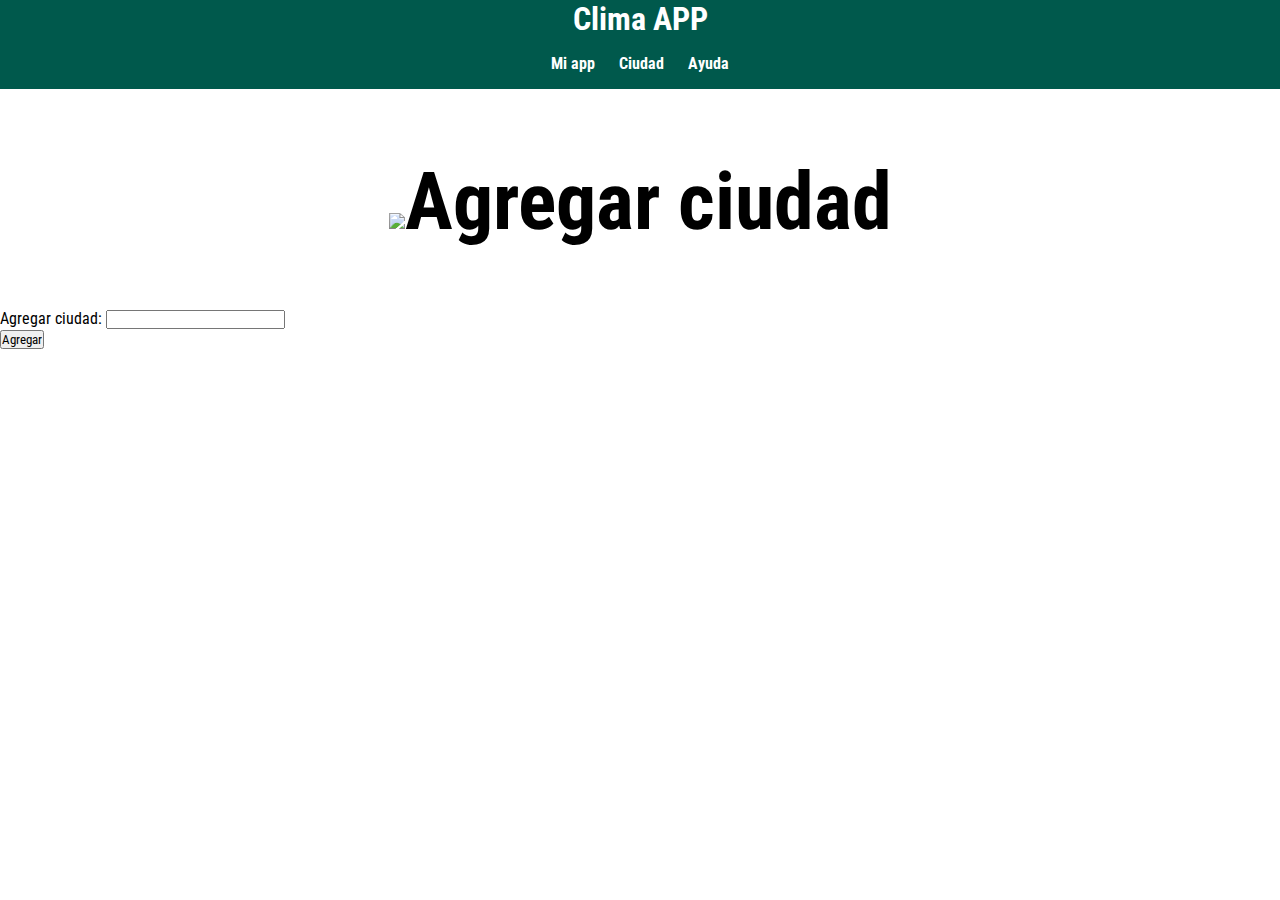
==== add-city.html @ 3504a16c "Tercer avance" ====
<!DOCTYPE html>
<html lang="es">
<head>
<meta charset="UTF-8">
<meta name="viewport" content="width=device-width, initial-scale=1.0">
<a target="_blank" href="https://icons8.com/icon/Wz93u2lpGiQW/edificios-de-la-ciudad">Edificios de la ciudad icon by Icons8</a>
<link rel="stylesheet" href="css/common.css">
<title>TUP LC2 - TP Integrador</title>
<!-- Estilos CSS -->
<link rel="stylesheet" href="css/common.css">
</head>
<body>
<header>
<h1>
<span>Clima APP</span>
</h1>
<nav>
<ul>
<li><a href="index.html">Mi app</a></li>
<li class="current-page"><a href="#">Ciudad</a></li>
<li><a href="help.html">Ayuda</a></li>
</ul>
</nav>
</header>
<main>
    <div class="container-all">
    <h2><img src="https://img.icons8.com/clouds/100/000000/city-buildings.png"/>Agregar ciudad</h2>
    </div>   
    </main>   
    <section id="section-weather-result">
        <form action="">
            Agregar ciudad: <input type="text"> <br>
            <input type="button" value="Agregar">
             </form>  
    </section>
    </main>
    <footer>
    <p>
    Desarrollado con ♥ - LC2
    </p>
    </footer>
    </body>
    </html>
---- css/common.css ----
@import url('https://fonts.googleapis.com/css2?family=Lora:wght@400;563&family=Roboto+Condensed&display=swap');
@import url('https://fonts.googleapis.com/css2?family=Lora:wght@400;563&display=swap');


* {
    box-sizing: border-box;
    margin: 0;
    padding: 0;
    font-family:'Roboto Condensed', sans-serif,'Lora', serif;

}

:root {
    /* Declaro variables CSS con colores principales */
    --color-theme: #00594c;
    --color-active: #5df2d6;
    --color-back-active: #04957d;
    --color-gradient: linear-gradient(to right, var(--color-theme),
    var(--color-back-active));
}

body {
    height: 100%;
    width: 100%;
}

ul {
    list-style: none;
    padding: 0;
    margin: 0;
}

button,
a {
    user-select: none;
    -webkit-user-select: none;
}

header {
    position: fixed;
    top: 0;
    width: 100%;
    background: var(--color-theme);
}

nav>ul {
    display: flex;
    justify-content: space-between;
    justify-content: center;
}

nav li {
    flex: 0 0 auto;
}

nav li a {
    display: block;
    padding: 16px 12px;
    text-align: center;
    text-decoration: none;
    font-size: 1em;
    font-weight: bold;
    color: var (--color-active);
}

nav li.current-page a {
    color: var (--color-theme);
    background-color: var (--color-active);
    pointer-events: none;
}

main {
    margin-top: 120px;
    overflow: auto;
    padding: 16px;
    padding-bottom: 60px;
    height: calc (100% - 120px);
}

h1 {
    text-align: center;
    margin: 0;
    color: white;
}

h1>img {
    width: 70px;
    vertical-align: middle;
}

h2 {
    color: var (--color-theme);
    margin: 5px, 0,0, 16 ;
    font-size: 80px;    
    text-align: center;
}

h3 {
    color: var (--color-theme);
    margin: 8px 0;
}

main section {
    display: flex;
    justify-content: space-around;
}

footer {
    position: fixed;
    bottom: 0px;
    background: var (--color-theme);
    width: 100%;
    text-align: center;
    padding-top: 10px;
    padding-bottom: 10px;
}

footer p {
    font-size: small;
    color: white;
    flex: 0 0 auto;
}

nav li a {
    display: block;
    padding: 16px 12px;
    text-align: center;
    text-decoration: none;
    font-size: 1em;
    font-weight: bold;
    color: white;
}

.banner{
    width: auto;
    margin-bottom: 5px;
}

.conteiner-all{
    width: 100%;
    heighzzz
    max-width: 10000px;
    float: left;
    margin: auto;
    background-color: aliceblue;
    margin-top: 60px;
    border-top: 6px;
}


nav li.current-page a {
    color: var (--color-theme);
    background-color: var (--color-active);
    pointer-events: none;
}

main {
    margin-top: 120px;
    overflow: auto;
    padding: 16px;
    padding-bottom: 60px;
    height: calc (100% - 120px);
}

h1 {
    text-align: center;
    margin: 0;
    color: white;
}

h1>img {
    width: 70px;
    vertical-align: middle;
}

h2 {
    color: var (--color-theme);
    border: 0, 0, 0, 100%;
    text-align: center;
}

h3 {
    color: var (--color-theme);
    margin: 8px 0;
}

main section {
    display: flex;
    justify-content: space-around;
}

footer {
    position: fixed;
    bottom: 0px;
    background: var (--color-theme);
    width: 100%;
    text-align: center;
    padding-top: 10px;
    padding-bottom: 10px;
}

footer p {
    font-size: small;
    color: white;
}

main p {
    margin-bottom: 16px;
}

/* Media Query: Estilos a aplicar sólo en pantallas mayores a 400px */
@media (min-width: 400px) {
    main {
        padding-left: 10%;
        padding-right: 10%;
    }

    footer {
        padding-top: 20px;
        padding-bottom: 20px;
    }
}
---- css/common.css ----
@import url('https://fonts.googleapis.com/css2?family=Lora:wght@400;563&family=Roboto+Condensed&display=swap');
@import url('https://fonts.googleapis.com/css2?family=Lora:wght@400;563&display=swap');


* {
    box-sizing: border-box;
    margin: 0;
    padding: 0;
    font-family:'Roboto Condensed', sans-serif,'Lora', serif;

}

:root {
    /* Declaro variables CSS con colores principales */
    --color-theme: #00594c;
    --color-active: #5df2d6;
    --color-back-active: #04957d;
    --color-gradient: linear-gradient(to right, var(--color-theme),
    var(--color-back-active));
}

body {
    height: 100%;
    width: 100%;
}

ul {
    list-style: none;
    padding: 0;
    margin: 0;
}

button,
a {
    user-select: none;
    -webkit-user-select: none;
}

header {
    position: fixed;
    top: 0;
    width: 100%;
    background: var(--color-theme);
}

nav>ul {
    display: flex;
    justify-content: space-between;
    justify-content: center;
}

nav li {
    flex: 0 0 auto;
}

nav li a {
    display: block;
    padding: 16px 12px;
    text-align: center;
    text-decoration: none;
    font-size: 1em;
    font-weight: bold;
    color: var (--color-active);
}

nav li.current-page a {
    color: var (--color-theme);
    background-color: var (--color-active);
    pointer-events: none;
}

main {
    margin-top: 120px;
    overflow: auto;
    padding: 16px;
    padding-bottom: 60px;
    height: calc (100% - 120px);
}

h1 {
    text-align: center;
    margin: 0;
    color: white;
}

h1>img {
    width: 70px;
    vertical-align: middle;
}

h2 {
    color: var (--color-theme);
    margin: 5px, 0,0, 16 ;
    font-size: 80px;    
    text-align: center;
}

h3 {
    color: var (--color-theme);
    margin: 8px 0;
}

main section {
    display: flex;
    justify-content: space-around;
}

footer {
    position: fixed;
    bottom: 0px;
    background: var (--color-theme);
    width: 100%;
    text-align: center;
    padding-top: 10px;
    padding-bottom: 10px;
}

footer p {
    font-size: small;
    color: white;
    flex: 0 0 auto;
}

nav li a {
    display: block;
    padding: 16px 12px;
    text-align: center;
    text-decoration: none;
    font-size: 1em;
    font-weight: bold;
    color: white;
}

.banner{
    width: auto;
    margin-bottom: 5px;
}

.conteiner-all{
    width: 100%;
    heighzzz
    max-width: 10000px;
    float: left;
    margin: auto;
    background-color: aliceblue;
    margin-top: 60px;
    border-top: 6px;
}


nav li.current-page a {
    color: var (--color-theme);
    background-color: var (--color-active);
    pointer-events: none;
}

main {
    margin-top: 120px;
    overflow: auto;
    padding: 16px;
    padding-bottom: 60px;
    height: calc (100% - 120px);
}

h1 {
    text-align: center;
    margin: 0;
    color: white;
}

h1>img {
    width: 70px;
    vertical-align: middle;
}

h2 {
    color: var (--color-theme);
    border: 0, 0, 0, 100%;
    text-align: center;
}

h3 {
    color: var (--color-theme);
    margin: 8px 0;
}

main section {
    display: flex;
    justify-content: space-around;
}

footer {
    position: fixed;
    bottom: 0px;
    background: var (--color-theme);
    width: 100%;
    text-align: center;
    padding-top: 10px;
    padding-bottom: 10px;
}

footer p {
    font-size: small;
    color: white;
}

main p {
    margin-bottom: 16px;
}

/* Media Query: Estilos a aplicar sólo en pantallas mayores a 400px */
@media (min-width: 400px) {
    main {
        padding-left: 10%;
        padding-right: 10%;
    }

    footer {
        padding-top: 20px;
        padding-bottom: 20px;
    }
}
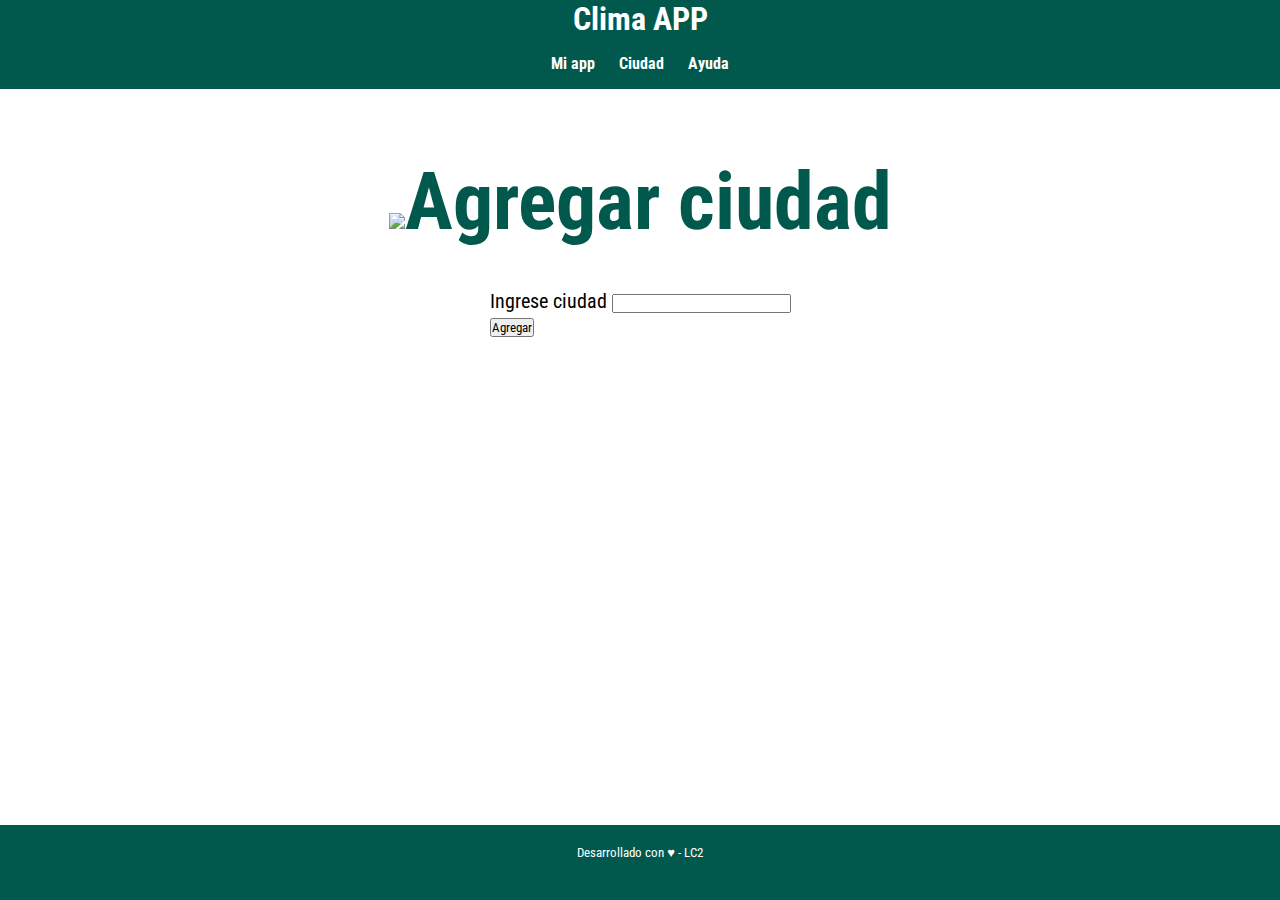
==== commit 29812e9e: "Ultimo avance" ====
--- a/add-city.html
+++ b/add-city.html
@@ -9,35 +9,37 @@
 <!-- Estilos CSS -->
 <link rel="stylesheet" href="css/common.css">
 </head>
+
 <body>
-<header>
-<h1>
-<span>Clima APP</span>
-</h1>
-<nav>
-<ul>
-<li><a href="index.html">Mi app</a></li>
-<li class="current-page"><a href="#">Ciudad</a></li>
-<li><a href="help.html">Ayuda</a></li>
-</ul>
-</nav>
+    <header>
+        <h1>
+            <span>Clima APP</span>
+        </h1>
+    <nav>
+        <ul>
+            <li><a href="index.html">Mi app</a></li>
+            <li class="current-page"><a href="#">Ciudad</a></li>
+            <li><a href="help.html">Ayuda</a></li>
+        </ul>
+    </nav>
 </header>
+
+   <!-- Contenido principal de la pagina-->
 <main>
-    <div class="container-all">
     <h2><img src="https://img.icons8.com/clouds/100/000000/city-buildings.png"/>Agregar ciudad</h2>
-    </div>   
-    </main>   
-    <section id="section-weather-result">
-        <form action="">
-            Agregar ciudad: <input type="text"> <br>
-            <input type="button" value="Agregar">
-             </form>  
+     <section>
+        <form action="" class="formulario-agregar-ciudad">
+            <label for="Ciudad">Ingrese ciudad</label>
+            <input type="text"><br>
+            <input type="submit" value="Agregar">
+        </form>
     </section>
-    </main>
-    <footer>
+</main>
+
+<footer class="pie-de-pagina">
     <p>
     Desarrollado con ♥ - LC2
     </p>
-    </footer>
-    </body>
-    </html>+</footer>
+</body>
+</html>--- a/css/common.css
+++ b/css/common.css
@@ -19,6 +19,7 @@
     var(--color-back-active));
 }
 
+
 body {
     height: 100%;
     width: 100%;
@@ -89,7 +90,7 @@
 }
 
 h2 {
-    color: var (--color-theme);
+    color:  #00594c;
     margin: 5px, 0,0, 16 ;
     font-size: 80px;    
     text-align: center;
@@ -104,6 +105,7 @@
     display: flex;
     justify-content: space-around;
 }
+
 
 footer {
     position: fixed;
@@ -131,22 +133,20 @@
     color: white;
 }
 
-.banner{
-    width: auto;
-    margin-bottom: 5px;
-}
-
-.conteiner-all{
-    width: 100%;
-    heighzzz
-    max-width: 10000px;
+
+.container-all{
     float: left;
     margin: auto;
-    background-color: aliceblue;
-    margin-top: 60px;
     border-top: 6px;
-}
-
+    display: flex;
+    justify-content: center;
+
+}
+
+.texto-ayuda{
+    display: flex;
+    justify-content: center;
+}
 
 nav li.current-page a {
     color: var (--color-theme);
@@ -156,7 +156,7 @@
 
 main {
     margin-top: 120px;
-    overflow: auto;
+    overflow: auto;s
     padding: 16px;
     padding-bottom: 60px;
     height: calc (100% - 120px);
@@ -206,6 +206,36 @@
 
 main p {
     margin-bottom: 16px;
+}
+
+#section-weather-result {
+    font-size: larger;
+    text-align: center;
+    width: 100%;
+    max-width: 10000px;
+    float: left;
+    margin: auto;
+    margin-top: 200px;
+}
+
+.formulario-ayuda{
+    font-size: 18px;
+}
+
+.formulario-agregar-ciudad{
+    font-size: 20px;
+    padding-top: 40px;
+    padding-bottom: 40px;
+}
+
+.text-area{
+    resize: both;
+}
+
+.pie-de-pagina{
+    background-color: #00594c;
+    padding-top: 20px;
+    padding-bottom: 40px;
 }
 
 /* Media Query: Estilos a aplicar sólo en pantallas mayores a 400px */
--- a/css/common.css
+++ b/css/common.css
@@ -19,6 +19,7 @@
     var(--color-back-active));
 }
 
+
 body {
     height: 100%;
     width: 100%;
@@ -89,7 +90,7 @@
 }
 
 h2 {
-    color: var (--color-theme);
+    color:  #00594c;
     margin: 5px, 0,0, 16 ;
     font-size: 80px;    
     text-align: center;
@@ -104,6 +105,7 @@
     display: flex;
     justify-content: space-around;
 }
+
 
 footer {
     position: fixed;
@@ -131,22 +133,20 @@
     color: white;
 }
 
-.banner{
-    width: auto;
-    margin-bottom: 5px;
-}
-
-.conteiner-all{
-    width: 100%;
-    heighzzz
-    max-width: 10000px;
+
+.container-all{
     float: left;
     margin: auto;
-    background-color: aliceblue;
-    margin-top: 60px;
     border-top: 6px;
-}
-
+    display: flex;
+    justify-content: center;
+
+}
+
+.texto-ayuda{
+    display: flex;
+    justify-content: center;
+}
 
 nav li.current-page a {
     color: var (--color-theme);
@@ -156,7 +156,7 @@
 
 main {
     margin-top: 120px;
-    overflow: auto;
+    overflow: auto;s
     padding: 16px;
     padding-bottom: 60px;
     height: calc (100% - 120px);
@@ -206,6 +206,36 @@
 
 main p {
     margin-bottom: 16px;
+}
+
+#section-weather-result {
+    font-size: larger;
+    text-align: center;
+    width: 100%;
+    max-width: 10000px;
+    float: left;
+    margin: auto;
+    margin-top: 200px;
+}
+
+.formulario-ayuda{
+    font-size: 18px;
+}
+
+.formulario-agregar-ciudad{
+    font-size: 20px;
+    padding-top: 40px;
+    padding-bottom: 40px;
+}
+
+.text-area{
+    resize: both;
+}
+
+.pie-de-pagina{
+    background-color: #00594c;
+    padding-top: 20px;
+    padding-bottom: 40px;
 }
 
 /* Media Query: Estilos a aplicar sólo en pantallas mayores a 400px */
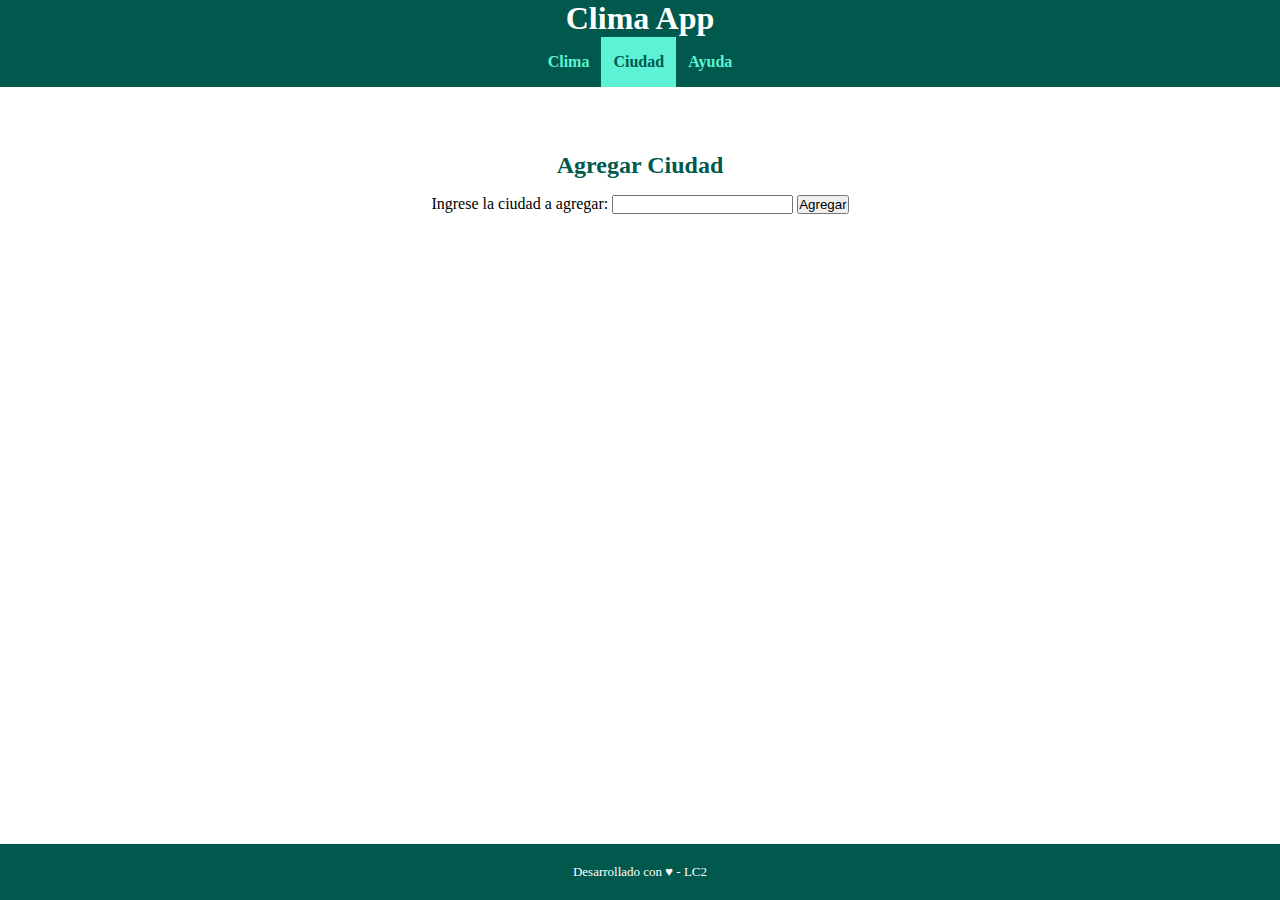
==== commit 6fdc83b8: "corrección" ====
--- a/add-city.html
+++ b/add-city.html
@@ -1,45 +1,44 @@
 <!DOCTYPE html>
 <html lang="es">
+
 <head>
-<meta charset="UTF-8">
-<meta name="viewport" content="width=device-width, initial-scale=1.0">
-<a target="_blank" href="https://icons8.com/icon/Wz93u2lpGiQW/edificios-de-la-ciudad">Edificios de la ciudad icon by Icons8</a>
-<link rel="stylesheet" href="css/common.css">
-<title>TUP LC2 - TP Integrador</title>
-<!-- Estilos CSS -->
-<link rel="stylesheet" href="css/common.css">
+    <meta charset="UTF-8">
+    <meta name="viewport" content="width=device-width, initial-scale=1.0">
+    <title>Clima APP</title>
+    <!-- Estilos CSS -->
+    <link rel="stylesheet" href="./css/common.css">
+    <link rel="shortcut icon" href="https://cdn-icons-png.flaticon.com/512/1434/1434804.png">
 </head>
 
 <body>
     <header>
         <h1>
-            <span>Clima APP</span>
+            <span>Clima App</span>
         </h1>
-    <nav>
-        <ul>
-            <li><a href="index.html">Mi app</a></li>
-            <li class="current-page"><a href="#">Ciudad</a></li>
-            <li><a href="help.html">Ayuda</a></li>
-        </ul>
-    </nav>
-</header>
+        <nav>
+            <ul>
+                <li><a href="index.html">Clima</a></li>
+                <li class="current-page"><a href="add-city.html">Ciudad</a></li>
+                <li><a href="help.html">Ayuda</a></li>
+            </ul>
+        </nav>
+    </header>
+    <!-- Contenido principal de la página -->
+    <main>
+        <h2>Agregar Ciudad</h2>
+        <section>
+            <form action="#">
+                <label for="new-city">Ingrese la ciudad a agregar: </label>
+                <input type="text" id="new-city" name="new-city">
+                <button>Agregar</button>
+            </form>
+        </section>
+    </main>
+    <footer>
+        <p>
+            Desarrollado con ♥ - LC2
+        </p>
+    </footer>
+</body>
 
-   <!-- Contenido principal de la pagina-->
-<main>
-    <h2><img src="https://img.icons8.com/clouds/100/000000/city-buildings.png"/>Agregar ciudad</h2>
-     <section>
-        <form action="" class="formulario-agregar-ciudad">
-            <label for="Ciudad">Ingrese ciudad</label>
-            <input type="text"><br>
-            <input type="submit" value="Agregar">
-        </form>
-    </section>
-</main>
-
-<footer class="pie-de-pagina">
-    <p>
-    Desarrollado con ♥ - LC2
-    </p>
-</footer>
-</body>
 </html>--- a/css/common.css
+++ b/css/common.css
@@ -1,252 +1,130 @@
-@import url('https://fonts.googleapis.com/css2?family=Lora:wght@400;563&family=Roboto+Condensed&display=swap');
-@import url('https://fonts.googleapis.com/css2?family=Lora:wght@400;563&display=swap');
-
-
 * {
     box-sizing: border-box;
     margin: 0;
     padding: 0;
-    font-family:'Roboto Condensed', sans-serif,'Lora', serif;
+    font-family: 'Lucida Sans', 'Lucida Sans Regular', 'Lucida Grande', 'Lucida Sans
+    Unicode', Geneva, Verdana, sans-serif;
+    }
 
-}
-
-:root {
+    :root {
     /* Declaro variables CSS con colores principales */
     --color-theme: #00594c;
     --color-active: #5df2d6;
     --color-back-active: #04957d;
     --color-gradient: linear-gradient(to right, var(--color-theme),
     var(--color-back-active));
-}
+    }
 
-
-body {
+    body {
     height: 100%;
     width: 100%;
-}
+    }
 
-ul {
+    ul {
     list-style: none;
     padding: 0;
     margin: 0;
-}
+    }
 
-button,
-a {
+    button,
+    a {
     user-select: none;
     -webkit-user-select: none;
-}
+    }
 
-header {
+    header {
     position: fixed;
     top: 0;
     width: 100%;
     background: var(--color-theme);
-}
+    }
 
-nav>ul {
+    nav>ul {
     display: flex;
     justify-content: space-between;
     justify-content: center;
-}
+    }
 
-nav li {
-    flex: 0 0 auto;
-}
+    nav li {flex: 0 0 auto ;
+    }
 
-nav li a {
-    display: block;
-    padding: 16px 12px;
-    text-align: center;
-    text-decoration: none;
-    font-size: 1em;
-    font-weight: bold;
-    color: var (--color-active);
-}
+    nav li a {
+        display : block;
+        padding : 16px 12px;
+        text-align : center;
+        text-decoration : none;
+        font-size : 1em;
+        font-weight : bold;
+        color : var(--color-active);
+    }
 
-nav li.current-page a {
-    color: var (--color-theme);
-    background-color: var (--color-active);
-    pointer-events: none;
-}
+    nav li.current-page a {
+        color : var(--color-theme);
+        background-color : var(--color-active);
+        pointer-events : none;
+    }
 
-main {
-    margin-top: 120px;
-    overflow: auto;
-    padding: 16px;
-    padding-bottom: 60px;
-    height: calc (100% - 120px);
-}
+    main {
+        margin-top : 120px;
+        overflow : auto;
+        padding : 16px;
+        padding-bottom : 60px;
+        height : calc(100%- 120px);
+    }
+    h1 {
+        text-align : center;
+        margin : 0;
+        color : white;
+    }
 
-h1 {
-    text-align: center;
-    margin: 0;
-    color: white;
-}
+    h1>img {
+        width : 70px;
+        vertical-align: middle;
+    }
 
-h1>img {
-    width: 70px;
-    vertical-align: middle;
-}
+    h2 {
+        color : var(--color-theme);
+        margin : 16px 0;
+        text-align : center;
+    }
 
-h2 {
-    color:  #00594c;
-    margin: 5px, 0,0, 16 ;
-    font-size: 80px;    
-    text-align: center;
-}
+    h3 {
+        color : var(--color-theme);
+        margin : 8px 0;
+    }
 
-h3 {
-    color: var (--color-theme);
-    margin: 8px 0;
-}
+    main section {
+        display : flex;
+        justify-content : space-around;
+    }
 
-main section {
-    display: flex;
-    justify-content: space-around;
-}
+    footer  {
+        position : fixed;
+        bottom : 0px;
+        background : var(--color-theme);
+        width : 100%;
+        text-align : center;
+        padding-top : 10px;
+        padding-bottom : 10px;
+    }
 
-
-footer {
-    position: fixed;
-    bottom: 0px;
-    background: var (--color-theme);
-    width: 100%;
-    text-align: center;
-    padding-top: 10px;
-    padding-bottom: 10px;
-}
-
-footer p {
-    font-size: small;
-    color: white;
-    flex: 0 0 auto;
-}
-
-nav li a {
-    display: block;
-    padding: 16px 12px;
-    text-align: center;
-    text-decoration: none;
-    font-size: 1em;
-    font-weight: bold;
-    color: white;
-}
-
-
-.container-all{
-    float: left;
-    margin: auto;
-    border-top: 6px;
-    display: flex;
-    justify-content: center;
-
-}
-
-.texto-ayuda{
-    display: flex;
-    justify-content: center;
-}
-
-nav li.current-page a {
-    color: var (--color-theme);
-    background-color: var (--color-active);
-    pointer-events: none;
-}
-
-main {
-    margin-top: 120px;
-    overflow: auto;s
-    padding: 16px;
-    padding-bottom: 60px;
-    height: calc (100% - 120px);
-}
-
-h1 {
-    text-align: center;
-    margin: 0;
-    color: white;
-}
-
-h1>img {
-    width: 70px;
-    vertical-align: middle;
-}
-
-h2 {
-    color: var (--color-theme);
-    border: 0, 0, 0, 100%;
-    text-align: center;
-}
-
-h3 {
-    color: var (--color-theme);
-    margin: 8px 0;
-}
-
-main section {
-    display: flex;
-    justify-content: space-around;
-}
-
-footer {
-    position: fixed;
-    bottom: 0px;
-    background: var (--color-theme);
-    width: 100%;
-    text-align: center;
-    padding-top: 10px;
-    padding-bottom: 10px;
-}
-
-footer p {
-    font-size: small;
-    color: white;
-}
-
-main p {
-    margin-bottom: 16px;
-}
-
-#section-weather-result {
-    font-size: larger;
-    text-align: center;
-    width: 100%;
-    max-width: 10000px;
-    float: left;
-    margin: auto;
-    margin-top: 200px;
-}
-
-.formulario-ayuda{
-    font-size: 18px;
-}
-
-.formulario-agregar-ciudad{
-    font-size: 20px;
-    padding-top: 40px;
-    padding-bottom: 40px;
-}
-
-.text-area{
-    resize: both;
-}
-
-.pie-de-pagina{
-    background-color: #00594c;
-    padding-top: 20px;
-    padding-bottom: 40px;
-}
-
-/* Media Query: Estilos a aplicar sólo en pantallas mayores a 400px */
-@media (min-width: 400px) {
-    main {
+    footer p {
+        font-size : small;
+        color : white;
+    }    
+     
+    main p {
+        margin-bottom: 16px;
+        }
+        /* Media Query: Estilos a aplicar sólo en pantallas mayores a 400px */
+        @media (min-width: 400px) {
+        main {
         padding-left: 10%;
         padding-right: 10%;
-    }
-
-    footer {
+        }
+        footer {
         padding-top: 20px;
         padding-bottom: 20px;
-    }
-}+        }
+        }
+        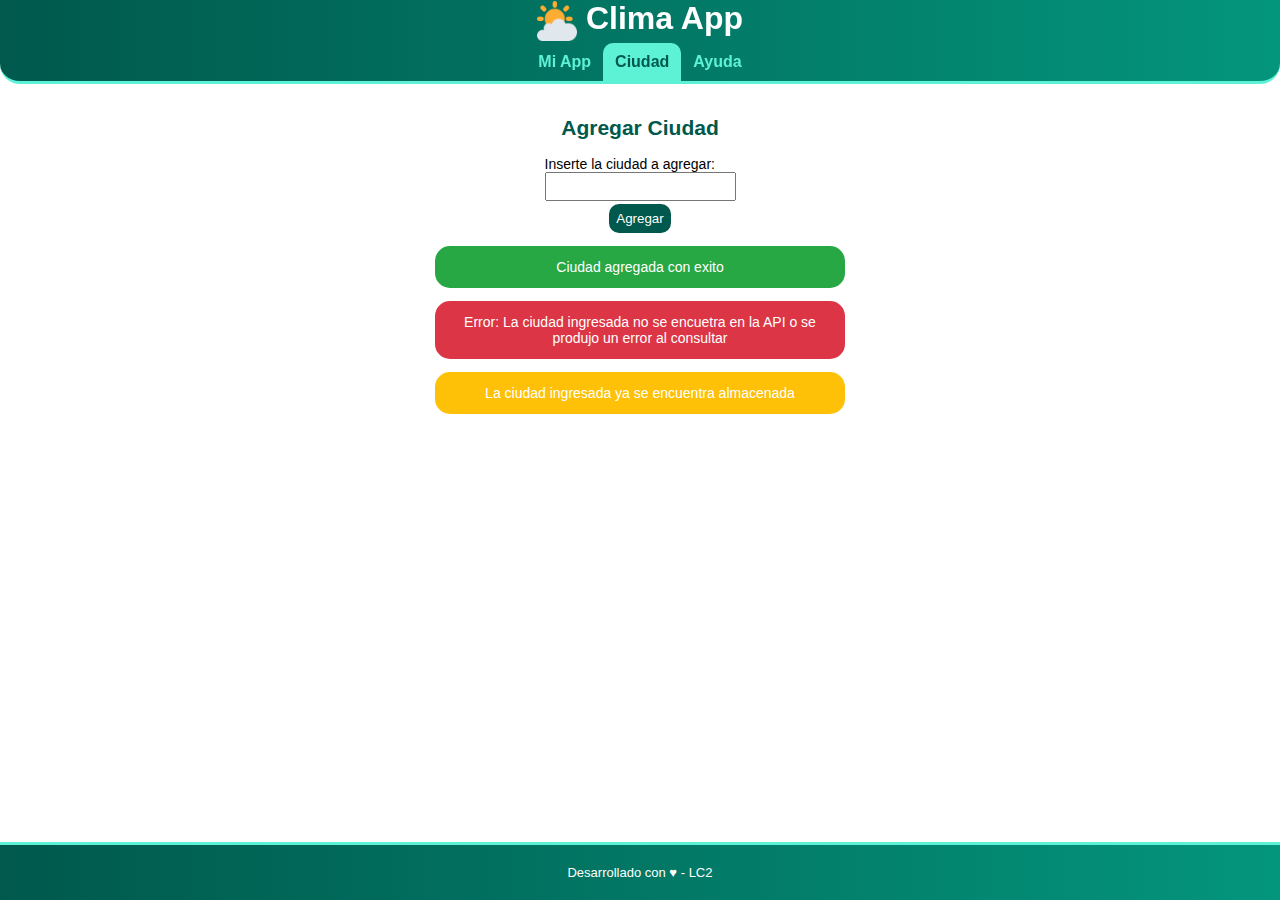
==== commit 1167f1f6: "Avance 2" ====
--- a/add-city.html
+++ b/add-city.html
@@ -4,33 +4,49 @@
 <head>
     <meta charset="UTF-8">
     <meta name="viewport" content="width=device-width, initial-scale=1.0">
-    <title>Clima APP</title>
+    <link rel="icon" type="image/png" sizes="16x16" href="img/favicon.png">
+    <title>Clima app</title>
     <!-- Estilos CSS -->
-    <link rel="stylesheet" href="./css/common.css">
-    <link rel="shortcut icon" href="https://cdn-icons-png.flaticon.com/512/1434/1434804.png">
+    <link rel="stylesheet" href="css/common.css">
+    <link rel="stylesheet" href="css/pages/add-city.css">
 </head>
 
 <body>
     <header>
         <h1>
+            <img src="img/fondo.png" alt="favicon clima app">
             <span>Clima App</span>
         </h1>
         <nav>
             <ul>
-                <li><a href="index.html">Clima</a></li>
-                <li class="current-page"><a href="add-city.html">Ciudad</a></li>
+                <li><a href="index.html">Mi App</a></li>
+                <li class="current-page"><a href="#">Ciudad</a></li>
                 <li><a href="help.html">Ayuda</a></li>
             </ul>
         </nav>
     </header>
-    <!-- Contenido principal de la página -->
+
     <main>
         <h2>Agregar Ciudad</h2>
         <section>
-            <form action="#">
-                <label for="new-city">Ingrese la ciudad a agregar: </label>
-                <input type="text" id="new-city" name="new-city">
-                <button>Agregar</button>
+            <form action="">
+                <div class="flex-item">
+                    <label for="InsertarCiudad">Inserte la ciudad a agregar:</label>
+                    <br>
+                    <input type="text" name="InsertarCiudad">
+                </div>
+                <div class="flex-item">
+                    <input type="button" value="Agregar" class="btn">
+                </div>
+                <div class="alert success">
+                    Ciudad agregada con exito
+                </div>
+                <div class="alert danger">
+                    Error: La ciudad ingresada no se encuetra en la API o se produjo un error al consultar 
+                </div>
+                <div class="alert warning">
+                    La ciudad ingresada ya se encuentra almacenada
+                </div>
             </form>
         </section>
     </main>
--- a/css/common.css
+++ b/css/common.css
@@ -2,129 +2,176 @@
     box-sizing: border-box;
     margin: 0;
     padding: 0;
-    font-family: 'Lucida Sans', 'Lucida Sans Regular', 'Lucida Grande', 'Lucida Sans
-    Unicode', Geneva, Verdana, sans-serif;
-    }
+    font-family: 'Lucida Sans', 'Lucida Sans Regular', 'Lucida Grande', 'Lucida Sans Unicode', Geneva, Verdana, sans-serif;
+}
 
-    :root {
+:root {
     /* Declaro variables CSS con colores principales */
     --color-theme: #00594c;
     --color-active: #5df2d6;
     --color-back-active: #04957d;
     --color-gradient: linear-gradient(to right, var(--color-theme),
-    var(--color-back-active));
-    }
+            var(--color-back-active));
+}
 
-    body {
+body {
     height: 100%;
     width: 100%;
-    }
+}
 
-    ul {
+ul {
     list-style: none;
     padding: 0;
     margin: 0;
-    }
+}
 
-    button,
-    a {
+button,
+a {
     user-select: none;
     -webkit-user-select: none;
-    }
+}
 
-    header {
+header {
     position: fixed;
     top: 0;
     width: 100%;
-    background: var(--color-theme);
-    }
+    background: var(--color-gradient);
+    border-color: var(--color-active);
+    border-bottom-style: solid;
+    border-bottom-right-radius: 20px ;
+    border-bottom-left-radius: 20px ;
+}
 
-    nav>ul {
+nav>ul {
     display: flex;
     justify-content: space-between;
     justify-content: center;
+}
+
+nav li {
+    flex:
+        0 0 auto;
+}
+
+nav li a {
+    display: block;
+    padding: 10px 12px;
+    text-align: center;
+    text-decoration: none;
+    font-size: 1em;
+    font-weight: bold;
+    color: var(--color-active);
+    border-top-right-radius: 10px ;
+    border-top-left-radius: 10px ;
+}
+
+nav li.current-page a {
+    color: var(--color-theme);
+    background-color: var(--color-active);
+    pointer-events: none;
+}
+
+main {
+    margin-top: 100px;
+    overflow: auto;
+    /* padding: 16px; */
+    padding-bottom: 60px;
+    height: calc(100% - 120px);
+    font-size: 14px;
+    margin-bottom: 10px;
+}
+
+h1 {
+    text-align: center;
+    margin: 0;
+    color: white;
+    margin-bottom: 2px;
+}
+
+h1>img {
+    width: 40px;
+    vertical-align: middle;
+    height: 40px;
+}
+
+h2 {
+    color: var(--color-theme);
+    margin: 16px 0;
+    text-align: center;
+}
+
+h3 {
+    color: var(--color-theme);
+    margin: 8px 0;
+}
+
+main section {
+    display: flex;
+    justify-content: space-around;
+}
+
+main section form{
+    display: flex;
+    flex-direction: column;
+    justify-content: space-between;
+    align-items: center;
+    gap: 3px;  
+}
+
+main section form .flex-item input{
+    padding: 5px;
+}
+
+main section form .btn{
+    color: white;
+    background-color: var(--color-theme);
+    border-color: var(--color-theme) ;
+    border-style: solid;
+    border-radius: 10px;
+    padding-left: 10px; 
+    padding-right: 10px;
+}
+
+form .alert{
+    margin-top: 10px;
+    color: white;
+    border-style: solid;
+    border-radius: 15px;
+    padding: 10px;
+    width: 100%;
+    text-align: center;
+}
+
+footer {
+    position: fixed;
+    bottom: 0px;
+    background: var(--color-gradient);
+    width: 100%;
+    text-align: center;
+    padding-top: 10px;
+    padding-bottom: 10px;
+    border-color: var(--color-active);
+    border-top-style: solid;
+}
+
+footer p {
+    font-size: small;
+    color: white;
+}
+
+main p {
+    margin-bottom: 16px;
+}
+
+/* Media Query: Estilos a aplicar sólo en pantallas mayores a 400px */
+@media (min-width: 400px) {
+    main {
+        padding-left: 10%;
+        padding-right: 10%;
     }
 
-    nav li {flex: 0 0 auto ;
-    }
-
-    nav li a {
-        display : block;
-        padding : 16px 12px;
-        text-align : center;
-        text-decoration : none;
-        font-size : 1em;
-        font-weight : bold;
-        color : var(--color-active);
-    }
-
-    nav li.current-page a {
-        color : var(--color-theme);
-        background-color : var(--color-active);
-        pointer-events : none;
-    }
-
-    main {
-        margin-top : 120px;
-        overflow : auto;
-        padding : 16px;
-        padding-bottom : 60px;
-        height : calc(100%- 120px);
-    }
-    h1 {
-        text-align : center;
-        margin : 0;
-        color : white;
-    }
-
-    h1>img {
-        width : 70px;
-        vertical-align: middle;
-    }
-
-    h2 {
-        color : var(--color-theme);
-        margin : 16px 0;
-        text-align : center;
-    }
-
-    h3 {
-        color : var(--color-theme);
-        margin : 8px 0;
-    }
-
-    main section {
-        display : flex;
-        justify-content : space-around;
-    }
-
-    footer  {
-        position : fixed;
-        bottom : 0px;
-        background : var(--color-theme);
-        width : 100%;
-        text-align : center;
-        padding-top : 10px;
-        padding-bottom : 10px;
-    }
-
-    footer p {
-        font-size : small;
-        color : white;
-    }    
-     
-    main p {
-        margin-bottom: 16px;
-        }
-        /* Media Query: Estilos a aplicar sólo en pantallas mayores a 400px */
-        @media (min-width: 400px) {
-        main {
-        padding-left: 10%;
-        padding-right: 10%;
-        }
-        footer {
+    footer {
         padding-top: 20px;
         padding-bottom: 20px;
-        }
-        }
-        +    }
+}--- a/css/pages/add-city.css
+++ b/css/pages/add-city.css
@@ -0,0 +1,20 @@
+form{
+    width: 40%;
+}
+
+main section form .flex-item > input{
+    width: 100%;
+}
+
+form .alert.danger{
+    background-color:  #dc3545;
+    border-color:  #dc3545;
+}
+form .alert.success{
+    background-color:#28a745;
+    border-color: #28a745;
+}
+form .alert.warning{
+    background-color: #ffc107;
+    border-color: #ffc107;
+}